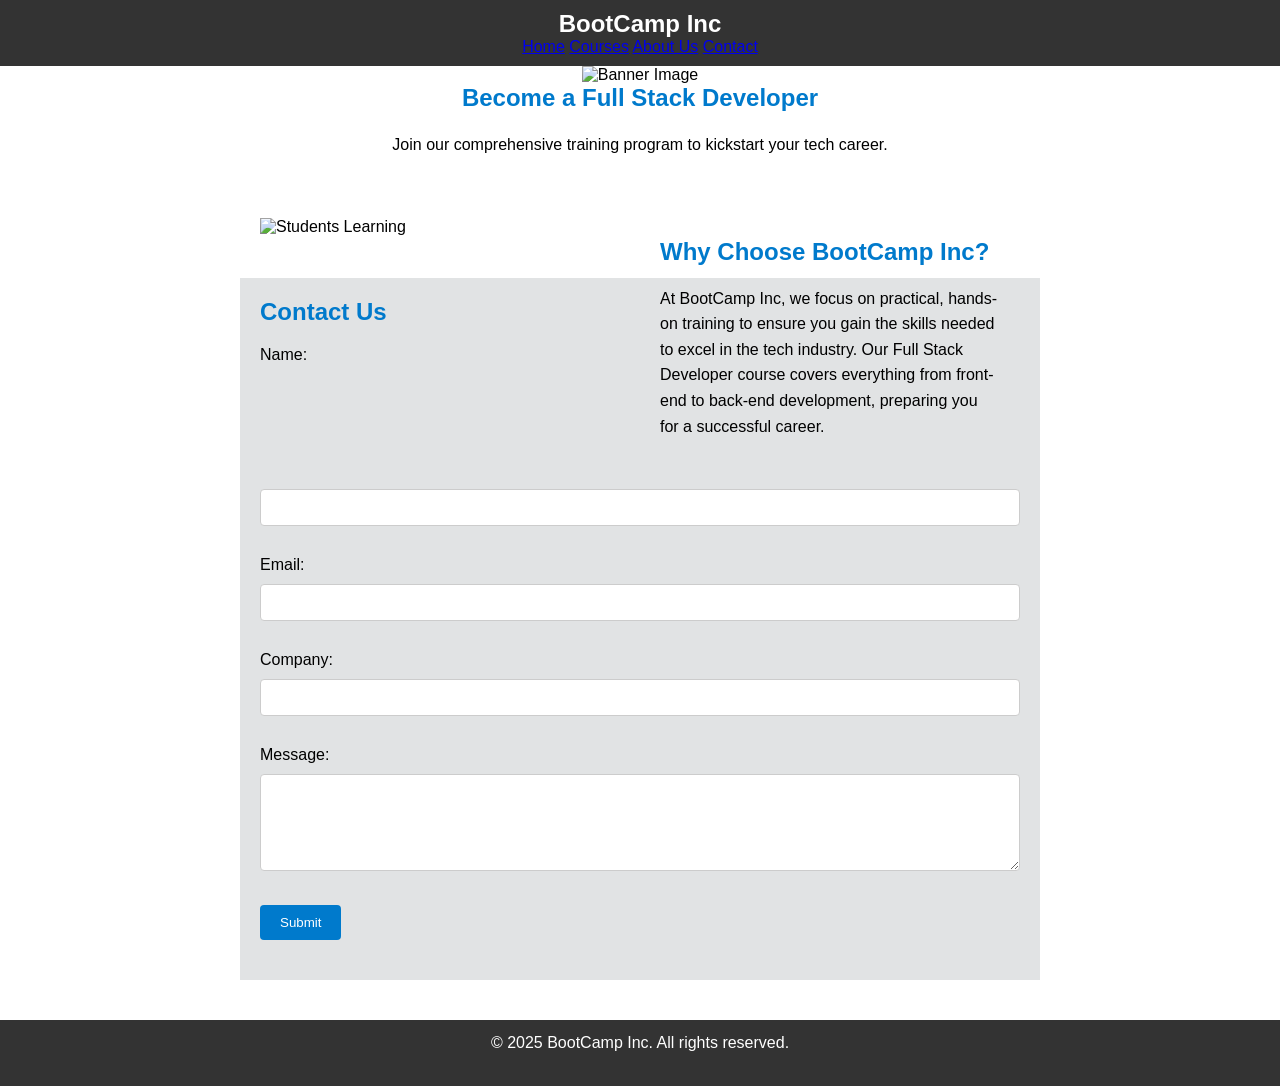
==== index.html @ 8a52a86f "Uploaded refactored code." ====
<!DOCTYPE html>
<html lang="en">

<head>
    <meta charset="UTF-8">
    <meta name="viewport" content="width=device-width, initial-scale=1.0">
    <title>BootCamp Inc - Full Stack Developer Training</title>
    <link rel="stylesheet" href="style.css">
</head>

<body>
    <!-- Navigation Bar -->
    <header id="navbar">
        <div class="logo">BootCamp Inc</div>
        <nav>
            <a href="index.html">Home</a>
            <a href="#header">Courses</a>
            <a href="#">About Us</a>
            <a href="#contact">Contact</a>
        </nav>
    </header>

    <!-- Header Section with Banner -->
    <main>
        <section id="header">
            <img src="https://media.istockphoto.com/id/121199853/photo/closeup-of-guy-working-on-a-laptop-indoor.jpg?s=2048x2048&w=is&k=20&c=AUgs2Itt-Kr87a75MNiX1D_jwA7EpvSe03NPnipTMKI=" alt="Banner Image">
            <div class="header-text">
                <h1>Become a Full Stack Developer</h1>
                <p>Join our comprehensive training program to kickstart your tech career.</p>
            </div>
        </section>

        <!-- Introduction Section -->
        <section class="section">
            <div class="intro-text">
                <h2>Why Choose BootCamp Inc?</h2>
                <p>At BootCamp Inc, we focus on practical, hands-on training to ensure you gain the skills needed to excel
                    in the tech industry. Our Full Stack Developer course covers everything from front-end to back-end
                    development, preparing you for a successful career.</p>
            </div>
            <div class="intro-image">
                <img src="https://media.istockphoto.com/id/1463664811/photo/video-conference-teen-girl-looking-at-computer-screen-with-group-of-students.jpg?s=2048x2048&w=is&k=20&c=aPmk0lqDfxhscRFBrGyJL3gu4af2C0VSgCTw-fkes5c=" alt="Students Learning">
            </div>
        </section>

        <!-- Contact Form Section -->
        <section id="contact" class="section">
            <h2>Contact Us</h2>
            <form action="#" method="post">
                <div class="form-group">
                    <label for="name">Name:</label>
                    <input type="text" id="name" name="name" required>
                </div>
                <div class="form-group">
                    <label for="email">Email:</label>
                    <input type="email" id="email" name="email" required>
                </div>
                <div class="form-group">
                    <label for="company">Company:</label>
                    <input type="text" id="company" name="company">
                </div>
                <div class="form-group">
                    <label for="message">Message:</label>
                    <textarea id="message" name="message" rows="5" required></textarea>
                </div>
                <div class="form-group">
                    <input type="submit" value="Submit">
                </div>
            </form>
        </section>
    </main>

    <!-- Footer Section -->
    <footer id="footer">
        <p>&copy; 2025 BootCamp Inc. All rights reserved.</p>
    </footer>
</body>

</html>
---- style.css ----
* {
    margin: 0;
    padding: 0;
    box-sizing: border-box;
    font-family: Arial, sans-serif;
}


#navbar {
    background-color: #333;
    color: white;
    padding: 10px 20px;
    text-align: center;
}

#navbar .logo {
    font-size: 24px;
    font-weight: bold;
}

#navbar .nav-links a {
    color: white;
    margin: 0 15px;
    text-decoration: none;
    font-size: 16px;
}

#header {
    text-align: center;
    margin-bottom: 40px;
}

#header img {
    width: 100%;
    height: auto;
}

#footer {
    background-color: #333;
    color: white;
    text-align: center;
    padding: 10px 0;
    margin-top: 40px;
}

#contact {
    background-color: #949b9f48;
}

h1,
h2 {
    color: #007acc;
    margin-bottom: 20px;
}

p {
    margin-bottom: 20px;
    line-height: 1.6;
}

input[type="text"],
input[type="email"],
textarea {
    width: 100%;
    padding: 10px;
    margin: 10px 0;
    border: 1px solid #ccc;
    border-radius: 4px;
}

input[type="submit"] {
    background-color: #007acc;
    color: white;
    border: none;
    padding: 10px 20px;
    cursor: pointer;
    border-radius: 4px;
}

.section {
    margin: auto;
    padding: 20px;
    margin-bottom: 40px;
    width: 800px
}

.intro-text {
    width: 50%;
    float: right;
    padding: 20px;
}

.intro-image {
    width: 50%;
    float: left;
}

.intro-image img {
    width: 100%;
    height: auto;
}

.form-group {
    margin-bottom: 20px;
}

.clearfix::after {
    content: "";
    display: table;
    clear: both;
}
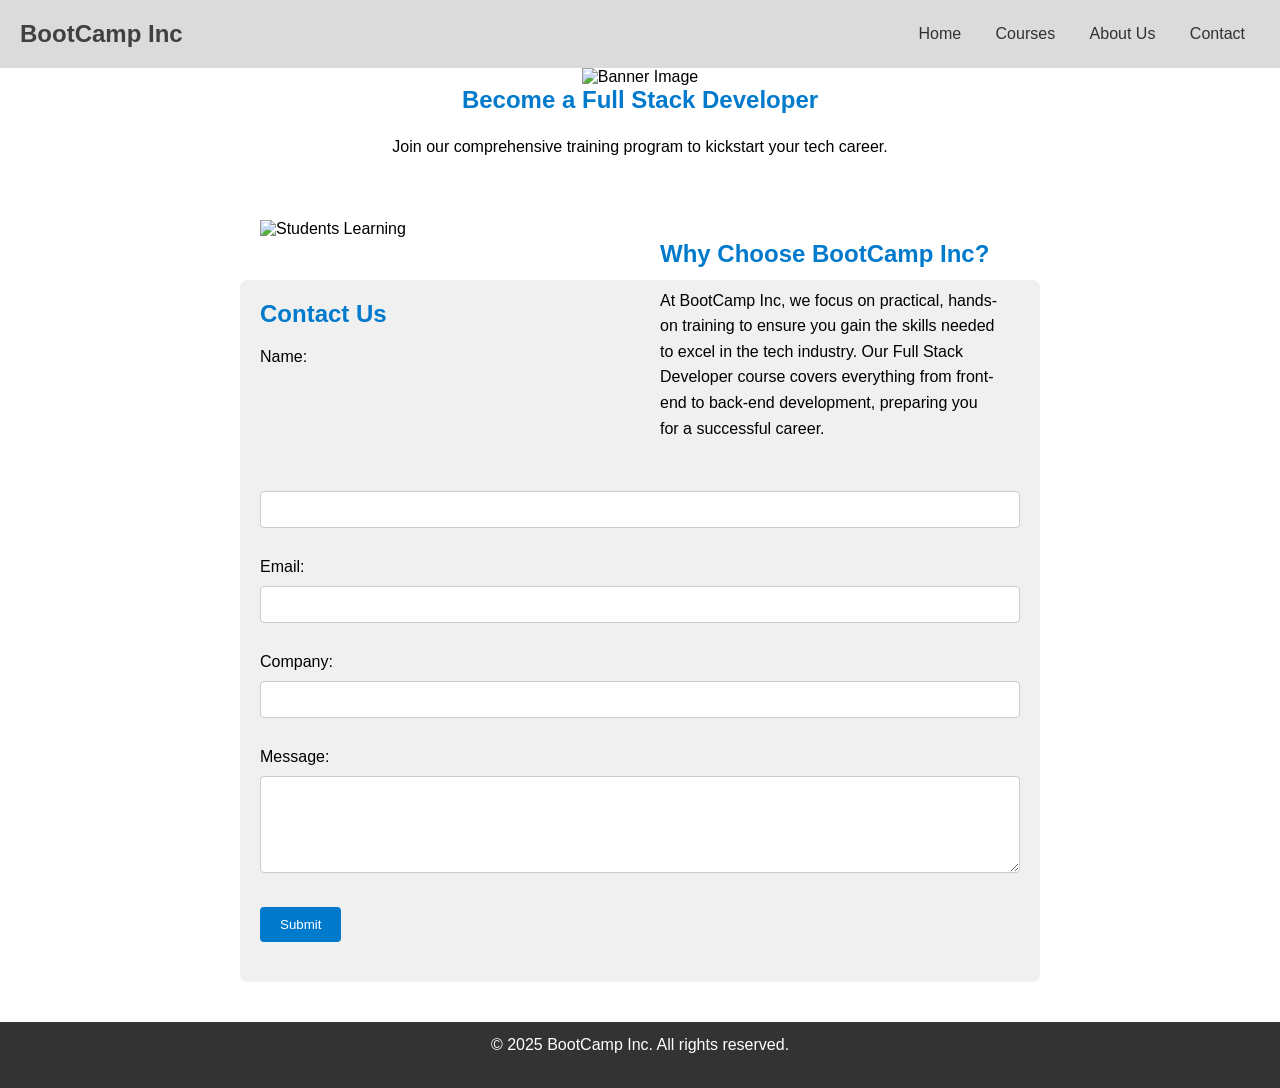
==== commit e64f09e5: "Restyling" ====
--- a/index.html
+++ b/index.html
@@ -23,7 +23,7 @@
     <!-- Header Section with Banner -->
     <main>
         <section id="header">
-            <img src="https://media.istockphoto.com/id/121199853/photo/closeup-of-guy-working-on-a-laptop-indoor.jpg?s=2048x2048&w=is&k=20&c=AUgs2Itt-Kr87a75MNiX1D_jwA7EpvSe03NPnipTMKI=" alt="Banner Image">
+            <img src="https://images.unsplash.com/photo-1621361365424-06f0e1eb5c49?q=80&w=1664&auto=format&fit=crop&ixlib=rb-4.0.3&ixid=M3wxMjA3fDB8MHxwaG90by1wYWdlfHx8fGVufDB8fHx8fA%3D%3D" alt="Banner Image">
             <div class="header-text">
                 <h1>Become a Full Stack Developer</h1>
                 <p>Join our comprehensive training program to kickstart your tech career.</p>
--- a/style.css
+++ b/style.css
@@ -1,4 +1,4 @@
-
+/* Global Styles */
 * {
     margin: 0;
     padding: 0;
@@ -6,37 +6,42 @@
     font-family: Arial, sans-serif;
 }
 
-
-#navbar {
-    background-color: #333;
-    color: white;
-    padding: 10px 20px;
+/* Navigation Bar Styles */
+header#navbar {
+    background-color: #d4d4d4d1;
+    color: rgb(64, 64, 64);
+    padding: 20px 20px;
     text-align: center;
+    display: flex;
+    justify-content: space-between;
+    align-items: center;
 }
 
-#navbar .logo {
+header#navbar .logo {
     font-size: 24px;
     font-weight: bold;
 }
 
-#navbar .nav-links a {
-    color: white;
+header#navbar nav a {
+    color: rgb(49, 49, 49);
     margin: 0 15px;
     text-decoration: none;
     font-size: 16px;
 }
 
-#header {
+/* Header Section Styles */
+section#header {
     text-align: center;
     margin-bottom: 40px;
 }
 
-#header img {
+section#header img {
     width: 100%;
     height: auto;
 }
 
-#footer {
+/* Footer Styles */
+footer#footer {
     background-color: #333;
     color: white;
     text-align: center;
@@ -44,12 +49,14 @@
     margin-top: 40px;
 }
 
-#contact {
-    background-color: #949b9f48;
+/* Contact Section Styles */
+section#contact {
+    background-color: #f0f0f0;
+    padding: 20px;
+    border-radius: 8px;
 }
 
-h1,
-h2 {
+h1, h2 {
     color: #007acc;
     margin-bottom: 20px;
 }
@@ -78,11 +85,12 @@
     border-radius: 4px;
 }
 
+/* Section Styles */
 .section {
     margin: auto;
     padding: 20px;
     margin-bottom: 40px;
-    width: 800px
+    max-width: 800px;
 }
 
 .intro-text {
@@ -109,4 +117,4 @@
     content: "";
     display: table;
     clear: both;
-}+}
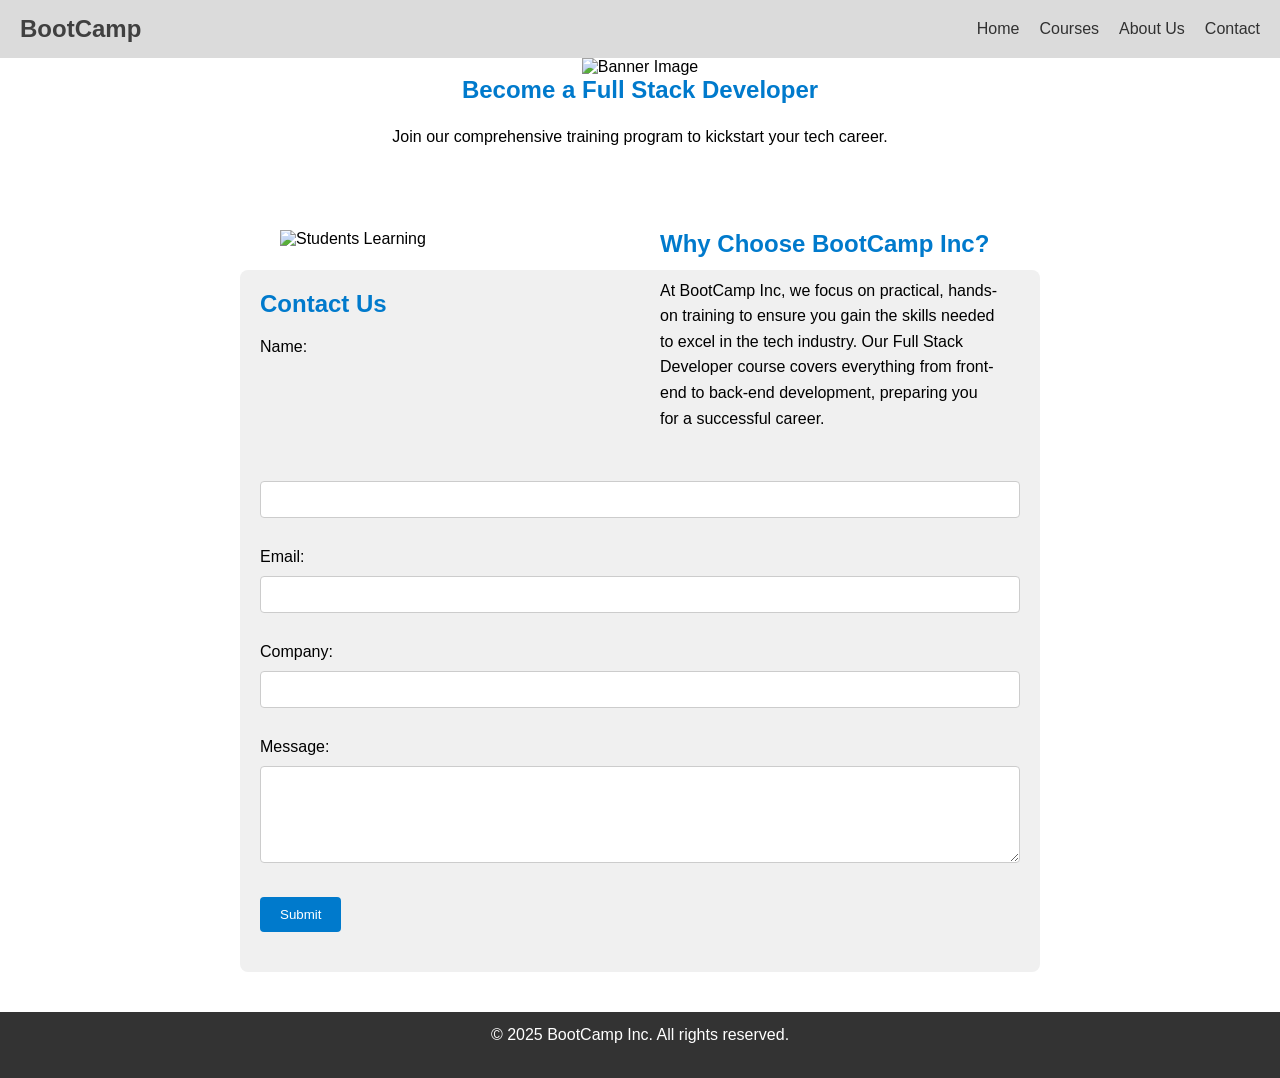
==== commit 9cc1dd26: "Restyling" ====
--- a/index.html
+++ b/index.html
@@ -11,7 +11,7 @@
 <body>
     <!-- Navigation Bar -->
     <header id="navbar">
-        <div class="logo">BootCamp Inc</div>
+        <div class="logo">BootCamp</div>
         <nav>
             <a href="index.html">Home</a>
             <a href="#header">Courses</a>
--- a/style.css
+++ b/style.css
@@ -10,8 +10,7 @@
 header#navbar {
     background-color: #d4d4d4d1;
     color: rgb(64, 64, 64);
-    padding: 20px 20px;
-    text-align: center;
+    padding: 15px 20px;
     display: flex;
     justify-content: space-between;
     align-items: center;
@@ -22,9 +21,13 @@
     font-weight: bold;
 }
 
+header#navbar nav {
+    display: flex;
+    gap: 10px;
+}
+
 header#navbar nav a {
     color: rgb(49, 49, 49);
-    margin: 0 15px;
     text-decoration: none;
     font-size: 16px;
 }
@@ -93,15 +96,10 @@
     max-width: 800px;
 }
 
-.intro-text {
-    width: 50%;
-    float: right;
+.intro-text,
+.intro-image {
+    width: 100%;
     padding: 20px;
-}
-
-.intro-image {
-    width: 50%;
-    float: left;
 }
 
 .intro-image img {
@@ -118,3 +116,32 @@
     display: table;
     clear: both;
 }
+
+/* Responsive Styles */
+@media (min-width: 768px) {
+    .intro-text {
+        width: 50%;
+        float: right;
+    }
+
+    .intro-image {
+        width: 50%;
+        float: left;
+    }
+
+    header#navbar nav {
+        gap: 20px;
+    }
+}
+
+@media (max-width: 767px) {
+    header#navbar {
+        flex-direction: column;
+        align-items: flex-start;
+    }
+
+    header#navbar nav {
+        flex-direction: column;
+        gap: 5px;
+    }
+}
